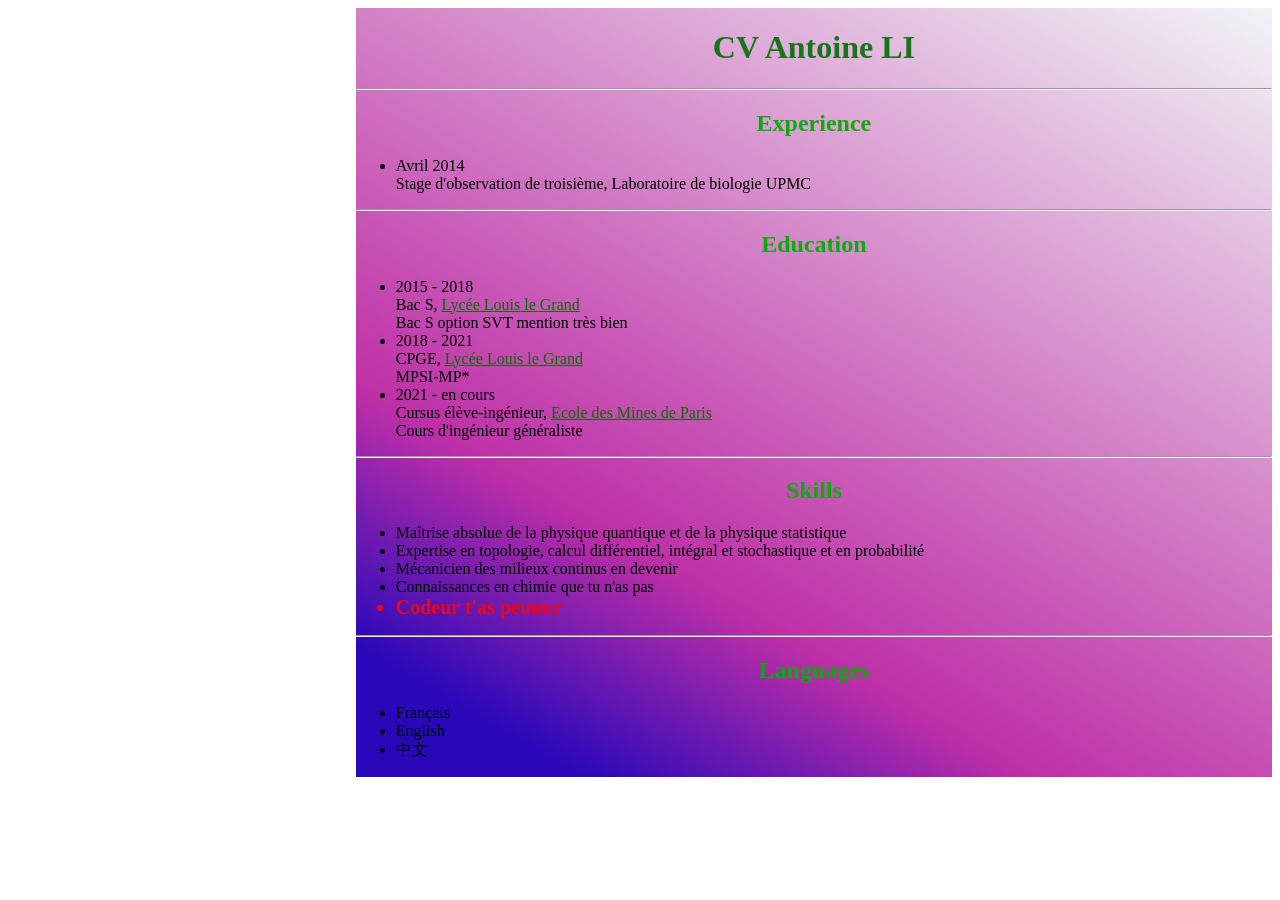
==== mycv.html @ af3dcbac "Add files via upload" ====
<!DOCTYPE html>
<html>
    <head>
        <link href="http://fonts.cdnfonts.com/css/bauhaus-modern" rel="stylesheet">
        <link rel="stylesheet" href="mycv.css">
        <title>CV Antoine LI</title>
    </head>
    <body>
        <div class="generalcontainer">
            <div class = "headercontainer">
                <div id="photo">

                </div>
                <div id="title">

                </div>
                <div id="description">

                </div>
            </div>
            <div class="contentcontainer">
                <div class="background">
                    <h1> CV Antoine LI</h1>
                    <hr>
                    <div class="experience">
                        <h2>
                            Experience
                        </h2>
                        <ul>
                            <li>Avril 2014<br>
                                Stage d'observation de troisième,
                                Laboratoire de biologie UPMC
                            </li>
                        </ul>
                    </div>
                    <hr>
                    <div class="education">
                        <h2>
                            Education
                        </h2>
                        <ul>
                            <li>2015 - 2018<br>
                                Bac S, <a href = 'https://www.louislegrand.fr' target='_'>Lycée Louis le Grand</a><br>
                                Bac S option SVT mention très bien
                            </li>
                            <li>
                                2018 - 2021<br>
                                CPGE, <a href = 'https://www.louislegrand.fr' target="_">Lycée Louis le Grand</a> <br>
                                MPSI-MP*
                            </li>
                            <li>
                                2021 - en cours<br>
                                Cursus élève-ingénieur, <a href = 'https://www.minesparis.psl.eu' target="_">Ecole des Mines de Paris</a><br>
                                Cours d'ingénieur généraliste
                            </li>
                        </ul>
                    </div>
                    <hr>
                    <div class="skills">
                        <h2>
                            Skills
                        </h2>
                        <ul>
                            <li>
                                Maîtrise absolue de la physique quantique
                                et de la physique statistique
                            </li>
                            <li>
                                Expertise en topologie, calcul différentiel,
                                intégral et stochastique et en probabilité
                            </li>
                            <li>
                                Mécanicien des milieux continus en devenir
                            </li>
                            <li>
                                Connaissances en chimie que tu n'as pas
                            </li>
                            <li id ='cod'>Codeur t'as peuuur</li>
                        </ul>
                    </div>
                    <hr>
                    <div class="languages">
                        <h2>
                            Languages
                        </h2>
                        <ul>
                            <li>
                                Français
                            </li>
                            <li>
                                English
                            </li>
                            <li>
                                中文
                            </li>
                        </ul>
                    </div>
                    <div class="contact">

                    </div>
                </div>
            </div>
        </div>
    </body>
</html>
---- mycv.css ----
h1 { font-family: broadway;
    text-align: center;
    color: rgb(23, 116, 23)}
h2 { font-family: Bauhaus Modern;
    text-align: center;
    color: rgb(4, 173, 4)}
li {font-family: rockwell;
    color: rgb(0, 0, 0)}
#cod { color: red;
    font-size: 20px;
    font-weight: bold}
a {color: rgb(18, 102, 10)}
hr {color:rgb(18, 102, 10);
}
.background {background-image : 
    linear-gradient(210deg, #f1f4f5 0%, #be2fa7 70%, #2908b9 90%)}

.generalcontainer{display:grid;
    grid-template-rows: 20% 1fr;
    grid-template-areas:"header content"}
.headercontainer{grid-area: header;
    display:grid;
    grid-template-columns: 20% 1fr;
    grid-template-areas: 
    "photo title"
    "description description"

}
#photo {grid-area:photo}
#title {grid-area:title}
#description {grid-area:description}

.contentcontainer{grid-area: content;
    display: grid;
}
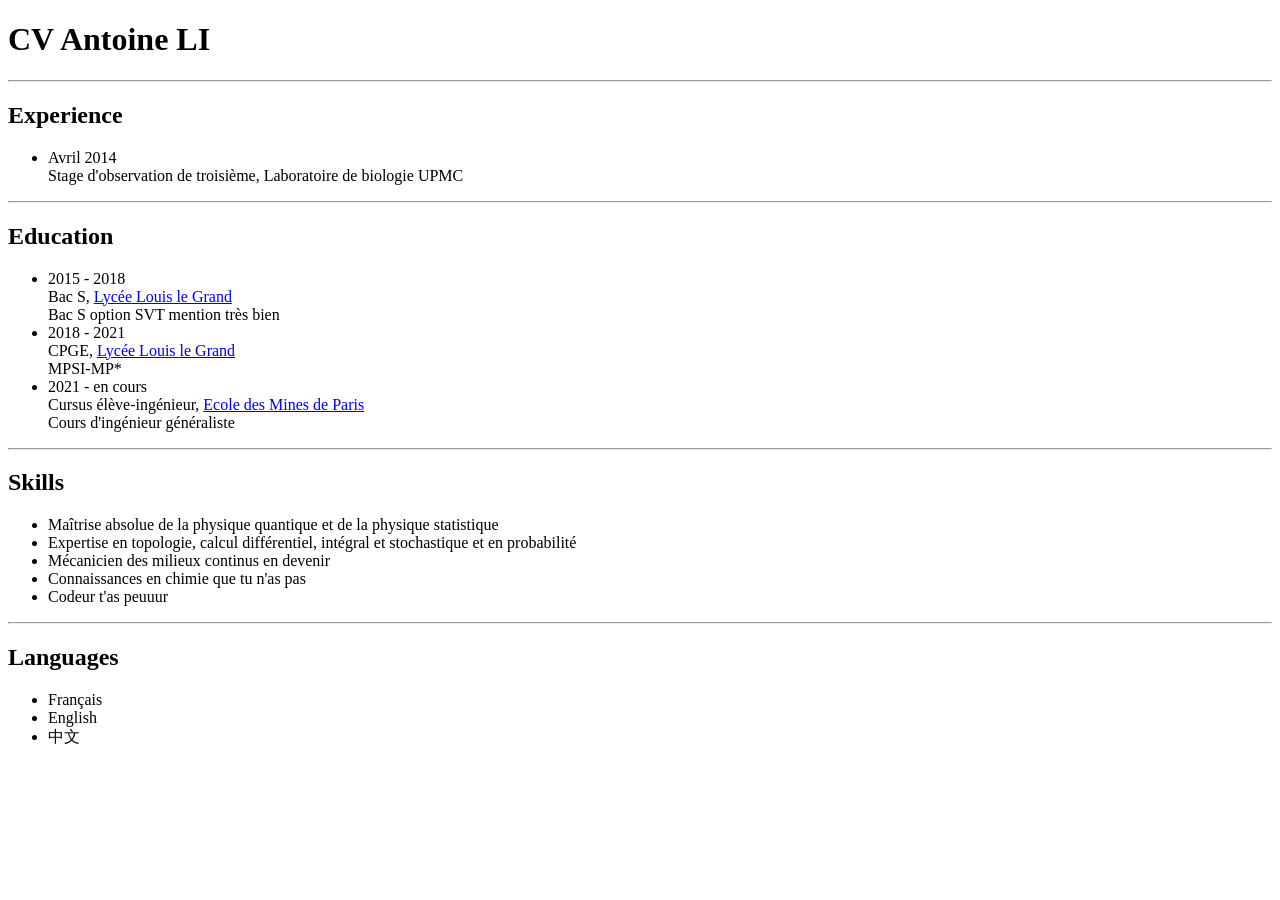
==== commit 307e1535: "ok" ====
--- a/mycv.html
+++ b/mycv.html
@@ -1,105 +1,105 @@
-<!DOCTYPE html>
-<html>
-    <head>
-        <link href="http://fonts.cdnfonts.com/css/bauhaus-modern" rel="stylesheet">
-        <link rel="stylesheet" href="mycv.css">
-        <title>CV Antoine LI</title>
-    </head>
-    <body>
-        <div class="generalcontainer">
-            <div class = "headercontainer">
-                <div id="photo">
-
-                </div>
-                <div id="title">
-
-                </div>
-                <div id="description">
-
-                </div>
-            </div>
-            <div class="contentcontainer">
-                <div class="background">
-                    <h1> CV Antoine LI</h1>
-                    <hr>
-                    <div class="experience">
-                        <h2>
-                            Experience
-                        </h2>
-                        <ul>
-                            <li>Avril 2014<br>
-                                Stage d'observation de troisième,
-                                Laboratoire de biologie UPMC
-                            </li>
-                        </ul>
-                    </div>
-                    <hr>
-                    <div class="education">
-                        <h2>
-                            Education
-                        </h2>
-                        <ul>
-                            <li>2015 - 2018<br>
-                                Bac S, <a href = 'https://www.louislegrand.fr' target='_'>Lycée Louis le Grand</a><br>
-                                Bac S option SVT mention très bien
-                            </li>
-                            <li>
-                                2018 - 2021<br>
-                                CPGE, <a href = 'https://www.louislegrand.fr' target="_">Lycée Louis le Grand</a> <br>
-                                MPSI-MP*
-                            </li>
-                            <li>
-                                2021 - en cours<br>
-                                Cursus élève-ingénieur, <a href = 'https://www.minesparis.psl.eu' target="_">Ecole des Mines de Paris</a><br>
-                                Cours d'ingénieur généraliste
-                            </li>
-                        </ul>
-                    </div>
-                    <hr>
-                    <div class="skills">
-                        <h2>
-                            Skills
-                        </h2>
-                        <ul>
-                            <li>
-                                Maîtrise absolue de la physique quantique
-                                et de la physique statistique
-                            </li>
-                            <li>
-                                Expertise en topologie, calcul différentiel,
-                                intégral et stochastique et en probabilité
-                            </li>
-                            <li>
-                                Mécanicien des milieux continus en devenir
-                            </li>
-                            <li>
-                                Connaissances en chimie que tu n'as pas
-                            </li>
-                            <li id ='cod'>Codeur t'as peuuur</li>
-                        </ul>
-                    </div>
-                    <hr>
-                    <div class="languages">
-                        <h2>
-                            Languages
-                        </h2>
-                        <ul>
-                            <li>
-                                Français
-                            </li>
-                            <li>
-                                English
-                            </li>
-                            <li>
-                                中文
-                            </li>
-                        </ul>
-                    </div>
-                    <div class="contact">
-
-                    </div>
-                </div>
-            </div>
-        </div>
-    </body>
+<!DOCTYPE html>
+<html>
+    <head>
+        <link href="http://fonts.cdnfonts.com/css/bauhaus-modern" rel="stylesheet">
+        <link rel="stylesheet" href="mycv.css">
+        <title>CV Antoine LI</title>
+    </head>
+    <body>
+        <div class="generalcontainer">
+            <div class = "headercontainer">
+                <div id="photo">
+
+                </div>
+                <div id="title">
+
+                </div>
+                <div id="description">
+
+                </div>
+            </div>
+            <div class="contentcontainer">
+                <div class="background">
+                    <h1> CV Antoine LI</h1>
+                    <hr>
+                    <div class="experience">
+                        <h2>
+                            Experience
+                        </h2>
+                        <ul>
+                            <li>Avril 2014<br>
+                                Stage d'observation de troisième,
+                                Laboratoire de biologie UPMC
+                            </li>
+                        </ul>
+                    </div>
+                    <hr>
+                    <div class="education">
+                        <h2>
+                            Education
+                        </h2>
+                        <ul>
+                            <li>2015 - 2018<br>
+                                Bac S, <a href = 'https://www.louislegrand.fr' target='_'>Lycée Louis le Grand</a><br>
+                                Bac S option SVT mention très bien
+                            </li>
+                            <li>
+                                2018 - 2021<br>
+                                CPGE, <a href = 'https://www.louislegrand.fr' target="_">Lycée Louis le Grand</a> <br>
+                                MPSI-MP*
+                            </li>
+                            <li>
+                                2021 - en cours<br>
+                                Cursus élève-ingénieur, <a href = 'https://www.minesparis.psl.eu' target="_">Ecole des Mines de Paris</a><br>
+                                Cours d'ingénieur généraliste
+                            </li>
+                        </ul>
+                    </div>
+                    <hr>
+                    <div class="skills">
+                        <h2>
+                            Skills
+                        </h2>
+                        <ul>
+                            <li>
+                                Maîtrise absolue de la physique quantique
+                                et de la physique statistique
+                            </li>
+                            <li>
+                                Expertise en topologie, calcul différentiel,
+                                intégral et stochastique et en probabilité
+                            </li>
+                            <li>
+                                Mécanicien des milieux continus en devenir
+                            </li>
+                            <li>
+                                Connaissances en chimie que tu n'as pas
+                            </li>
+                            <li id ='cod'>Codeur t'as peuuur</li>
+                        </ul>
+                    </div>
+                    <hr>
+                    <div class="languages">
+                        <h2>
+                            Languages
+                        </h2>
+                        <ul>
+                            <li>
+                                Français
+                            </li>
+                            <li>
+                                English
+                            </li>
+                            <li>
+                                中文
+                            </li>
+                        </ul>
+                    </div>
+                    <div class="contact">
+
+                    </div>
+                </div>
+            </div>
+        </div>
+    </body>
 </html>
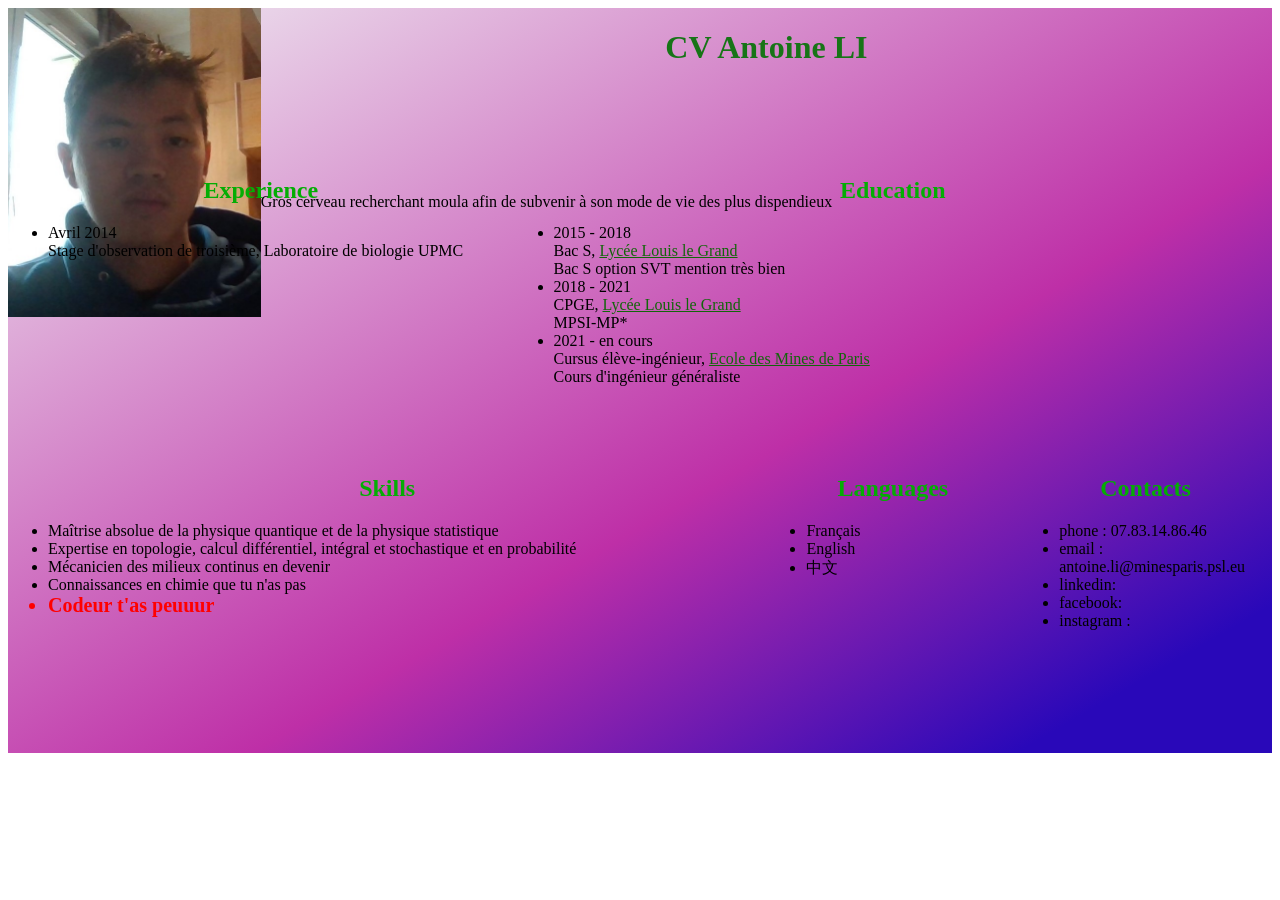
==== commit fc9a6e63: "okkk" ====
--- a/mycv.html
+++ b/mycv.html
@@ -6,22 +6,21 @@
         <title>CV Antoine LI</title>
     </head>
     <body>
-        <div class="generalcontainer">
-            <div class = "headercontainer">
-                <div id="photo">
-
+        <div class="background">
+            <div class="generalcontainer">
+                <div class = "headercontainer">
+                    <div id="photo">
+                        <img id=img src="matête.jpg">
+                    </div>
+                    <div id="title">
+                        <h1> CV Antoine LI</h1>
+                    </div>
+                    <div id="description">
+                        Gros cerveau recherchant moula afin de subvenir à son mode de vie
+                        des plus dispendieux
+                    </div>
                 </div>
-                <div id="title">
-
-                </div>
-                <div id="description">
-
-                </div>
-            </div>
-            <div class="contentcontainer">
-                <div class="background">
-                    <h1> CV Antoine LI</h1>
-                    <hr>
+                <div class="contentcontainer">
                     <div class="experience">
                         <h2>
                             Experience
@@ -33,8 +32,7 @@
                             </li>
                         </ul>
                     </div>
-                    <hr>
-                    <div class="education">
+                    <div class= "education">
                         <h2>
                             Education
                         </h2>
@@ -55,7 +53,6 @@
                             </li>
                         </ul>
                     </div>
-                    <hr>
                     <div class="skills">
                         <h2>
                             Skills
@@ -78,7 +75,6 @@
                             <li id ='cod'>Codeur t'as peuuur</li>
                         </ul>
                     </div>
-                    <hr>
                     <div class="languages">
                         <h2>
                             Languages
@@ -95,8 +91,17 @@
                             </li>
                         </ul>
                     </div>
-                    <div class="contact">
-
+                    <div class="contacts">
+                        <h2>
+                            Contacts
+                        </h2>
+                        <ul>
+                            <li>phone : 07.83.14.86.46</li>
+                            <li>email : antoine.li@minesparis.psl.eu</li>
+                            <li>linkedin:</li>
+                            <li>facebook:</li>
+                            <li>instagram :</li>
+                        </ul>
                     </div>
                 </div>
             </div>
--- a/mycv.css
+++ b/mycv.css
@@ -0,0 +1,64 @@
+h1 { font-family: broadway;
+    text-align: center;
+    color: rgb(23, 116, 23)}
+h2 { font-family: Bauhaus Modern;
+    text-align: center;
+    color: rgb(4, 173, 4)}
+li {font-family: rockwell;
+    color: rgb(0, 0, 0)}
+#cod { color: red;
+    font-size: 20px;
+    font-weight: bold}
+a {color: rgb(18, 102, 10)}
+hr {color:rgb(18, 102, 10);
+}
+.background {background-image : 
+    linear-gradient(150deg, #f1f4f5 0%, #be2fa7 60%, #2908b9 90%);
+}
+
+.generalcontainer{display:grid;
+    grid-template-rows: 20% 1fr;
+    grid-template-areas:"header" "content"}
+.headercontainer{grid-area: header;
+    display:grid;
+    grid-template-columns: 20% 1fr;
+    grid-template-areas: 
+    "photo title"
+    "photo description"
+
+}
+#photo {grid-area:photo}
+#img{
+    width:100%;
+    height:100%
+}
+#title {grid-area:title}
+#description {grid-area:description;
+    font-family: broadway
+}
+
+.contentcontainer{grid-area: content;
+    display: grid;
+    grid-template-columns: repeat(5, 1fr);
+    grid-template-rows: 50% 30%
+}
+.experience{grid-area: 1/1/2/3;
+    width: 100%;
+    height: 100%
+}
+.education{grid-area: 1/3/2/-1;
+    width: 100%;
+    height: 100%
+}
+.skills{grid-area: 2/1/-1/4;
+    width: 100%;
+    height: 100%
+}
+.languages{grid-area: 2/4/-1/5;
+    width: 100%;
+    height: 100%
+}
+.contacts{grid-area: 2/5/-1/-1;
+    width: 100%;
+    height: 100%
+}
